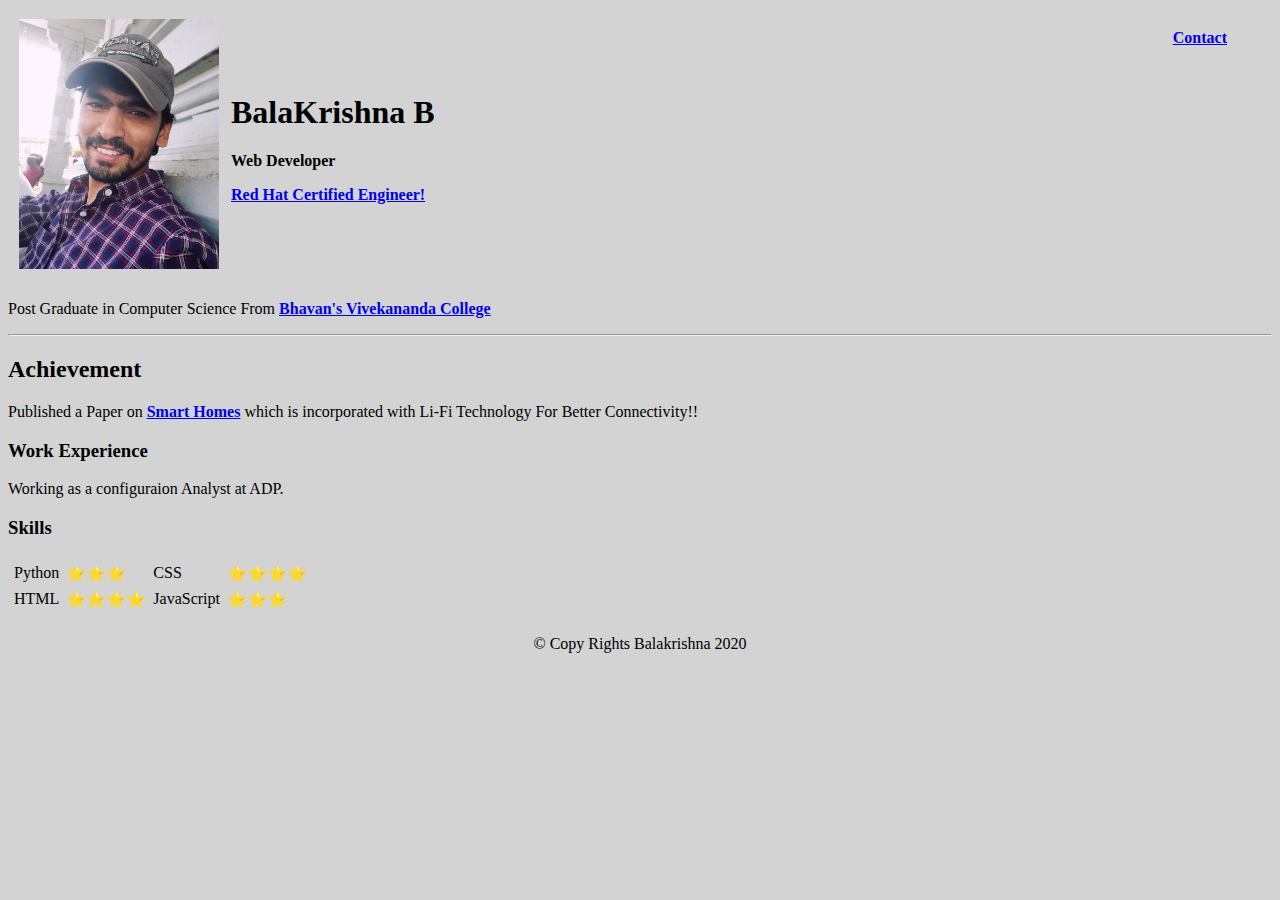
==== index.html @ f75026a9 "Add files via upload" ====
<!DOCTYPE html>
<html>
    <head>
        <link rel="stylesheet" href="main.css" >
        <meta charset="utf-8">
        <title>Personal Blog</title>
  </head>
  <body>
      <div class="contact">
         <p><Strong><a href="Contact.html" target="_blank">Contact</a></Strong></p>
      </div>
     <table cellspacing="10">
        <tr>
             <td> <img src="photo.jpg" alt="My Pciture" class="image" > </td>
             <td> <H1> BalaKrishna B</H1>
               <p><strong> Web Developer</strong></p>
               <p> <strong><a href="https://www.redhat.com/rhtapps/services/verify?certId=190-003-301" target="-_blank">Red Hat Certified Engineer! </a></strong></p>
             </td>
       </tr>
     </table>
         <p> Post Graduate in Computer Science From <strong><a href="http://bhavansvc.org/index.html" target="_blank">Bhavan's Vivekananda College</a></strong> </p>
       <hr/>
     <h2>Achievement</h2>
        <p>Published a Paper on <strong><a href="https://www.ijarse.com/images/fullpdf/1504351904_BVCNSCS17042_D_Ganesh_Kumar_(1).pdf">Smart Homes</a></strong> which is incorporated with Li-Fi Technology For Better Connectivity!!</p>
      <h3> Work Experience</h3>
          <p>
            Working as a configuraion Analyst at ADP.
          </p>

      <h3>Skills</h3>
      <table cellspacing="5">
          <tr>
              <td>Python</td>
              <td>⭐⭐⭐</td>
              <td>CSS</td>
              <td>⭐⭐⭐⭐</td>
            </tr>
            <tr>
                <td>HTML</td>
                <td>⭐⭐⭐⭐</td>
                <td>JavaScript</td>
                <td>⭐⭐⭐</td>
              </tr>
        </table>
        <footer class="footer">
          &copy; Copy Rights Balakrishna 2020
        </footer>
    </html>
---- main.css ----
.image{
  width: 200px;
}
body{
  background:lightgrey;
}
.contact{
  padding:5px;
  margin-right: 40px;
  float:right;
}

.footer{
  text-align: center;
  padding:20px;
}
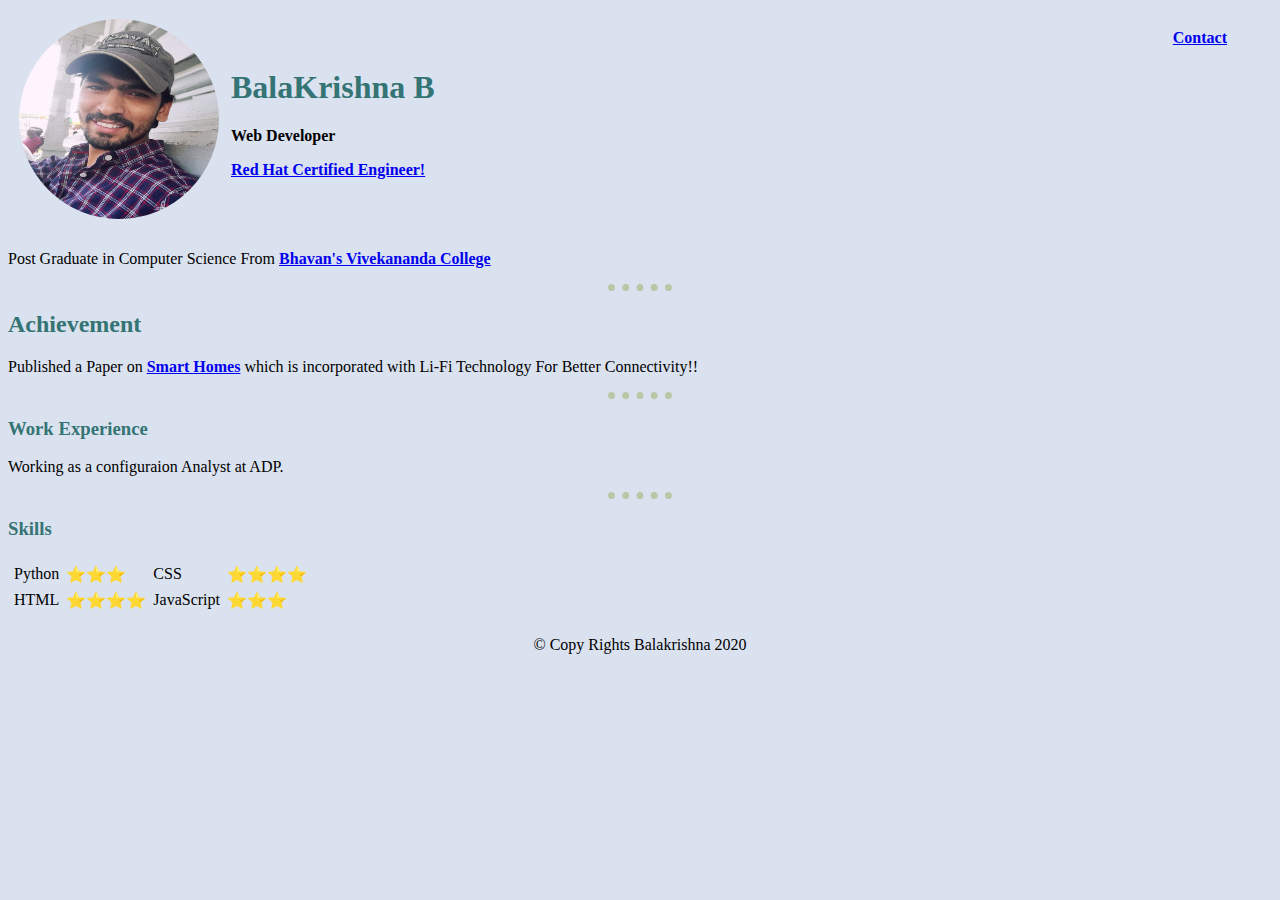
==== commit 6ef5f939: "Add files via upload" ====
--- a/index.html
+++ b/index.html
@@ -11,8 +11,8 @@
       </div>
      <table cellspacing="10">
         <tr>
-             <td> <img src="photo.jpg" alt="My Pciture" class="image" > </td>
-             <td> <H1> BalaKrishna B</H1>
+             <td> <img src="photo.jpg" alt="My Pciture" id="avatar" > </td>
+             <td> <h1> BalaKrishna B</h1>
                <p><strong> Web Developer</strong></p>
                <p> <strong><a href="https://www.redhat.com/rhtapps/services/verify?certId=190-003-301" target="-_blank">Red Hat Certified Engineer! </a></strong></p>
              </td>
@@ -22,11 +22,12 @@
        <hr/>
      <h2>Achievement</h2>
         <p>Published a Paper on <strong><a href="https://www.ijarse.com/images/fullpdf/1504351904_BVCNSCS17042_D_Ganesh_Kumar_(1).pdf">Smart Homes</a></strong> which is incorporated with Li-Fi Technology For Better Connectivity!!</p>
+        <hr/>
       <h3> Work Experience</h3>
           <p>
             Working as a configuraion Analyst at ADP.
           </p>
-
+           <hr/>
       <h3>Skills</h3>
       <table cellspacing="5">
           <tr>
--- a/main.css
+++ b/main.css
@@ -1,8 +1,11 @@
-.image{
+#avatar{
   width: 200px;
+  height:200px;
+  border-radius: 50%;
+
 }
 body{
-  background:lightgrey;
+  background:#dbe2ef;
 }
 .contact{
   padding:5px;
@@ -14,3 +17,15 @@
   text-align: center;
   padding:20px;
 }
+
+hr{
+  border-style:none;
+  border-top-style: dotted;
+  border-width: 7px;
+  border-color: #bac7a7;
+  width:5%;
+}
+
+h1,h2,h3 {
+  color: #347474;
+}
